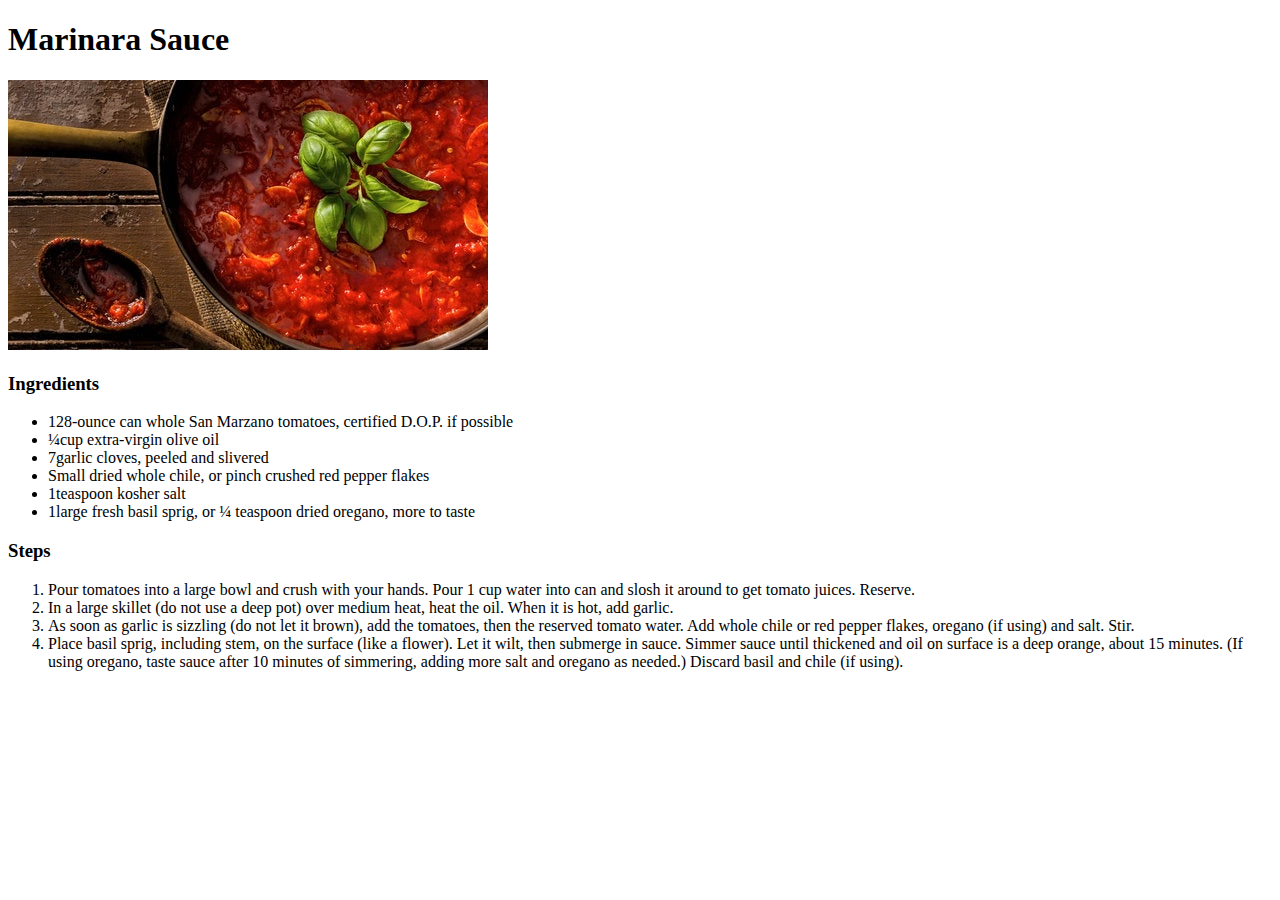
==== recipes/marinara-sauce.html @ 93e23c13 "add marinara sauce recipe" ====
<!DOCTYPE html>
<html lang="en">
<head>
    <meta charset="UTF-8">
    <title>Document</title>
</head>
<body>
    <h1>Marinara Sauce</h1>
    <img src="../images/marinara-sauce.jpg">
    <h3>Ingredients</h3>
    <ul>
        <li>128-ounce can whole San Marzano tomatoes, certified D.O.P. if possible</li>
        <li>¼cup extra-virgin olive oil</li>
        <li>7garlic cloves, peeled and slivered</li>
        <li>Small dried whole chile, or pinch crushed red pepper flakes</li>
        <li>1teaspoon kosher salt</li>
        <li>1large fresh basil sprig, or ¼ teaspoon dried oregano, more to taste</li>
    </ul>
    <h3>Steps</h3>
    <ol>
        <li>
            Pour tomatoes into a large bowl and crush with your hands. 
            Pour 1 cup water into can and slosh it around to 
            get tomato juices. Reserve.
        </li>
        <li>
            In a large skillet (do not use a deep pot) over medium heat, 
            heat the oil. When it is hot, add garlic.
        </li>
        <li>
            As soon as garlic is sizzling (do not let it brown), add the tomatoes, 
            then the reserved tomato water.
             Add whole chile or red pepper flakes, oregano (if using) and salt. Stir.
        </li>
        <li>
            Place basil sprig, including stem, on the surface (like a flower). 
            Let it wilt, then submerge in sauce. 
            Simmer sauce until thickened and oil on surface is a deep orange,
            about 15 minutes. (If using oregano, 
            taste sauce after 10 minutes of simmering, 
            adding more salt and oregano as needed.) 
            Discard basil and chile (if using).
        </li>
    </ol>
</body>
</html>
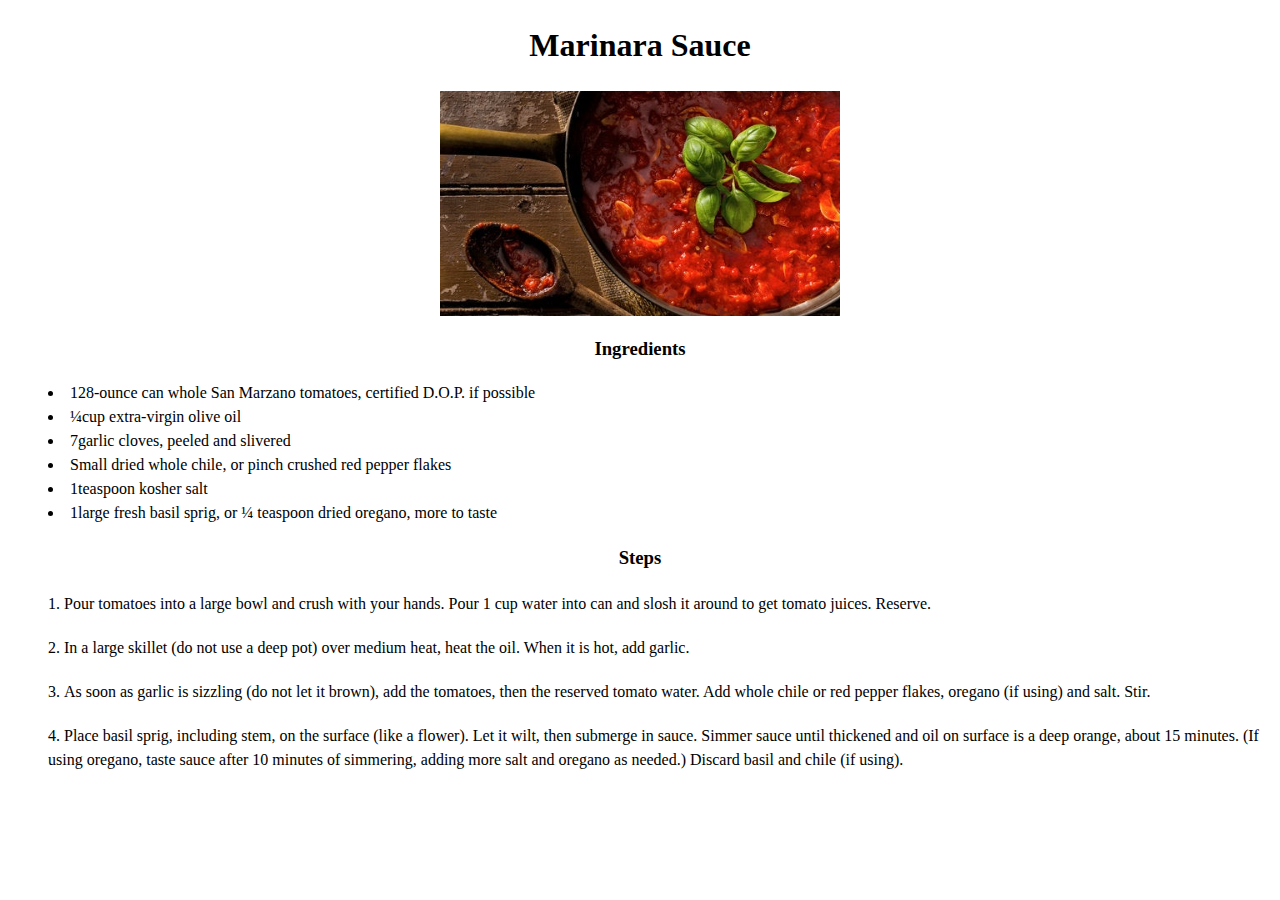
==== commit ac376ecc: "add css" ====
--- a/recipes/marinara-sauce.html
+++ b/recipes/marinara-sauce.html
@@ -3,6 +3,7 @@
 <head>
     <meta charset="UTF-8">
     <title>Document</title>
+    <link rel="stylesheet" href="../style.css">
 </head>
 <body>
     <h1>Marinara Sauce</h1>
@@ -18,21 +19,21 @@
     </ul>
     <h3>Steps</h3>
     <ol>
-        <li>
+        <li class="steps">
             Pour tomatoes into a large bowl and crush with your hands. 
             Pour 1 cup water into can and slosh it around to 
             get tomato juices. Reserve.
         </li>
-        <li>
+        <li class="steps">
             In a large skillet (do not use a deep pot) over medium heat, 
             heat the oil. When it is hot, add garlic.
         </li>
-        <li>
+        <li class="steps">
             As soon as garlic is sizzling (do not let it brown), add the tomatoes, 
             then the reserved tomato water.
              Add whole chile or red pepper flakes, oregano (if using) and salt. Stir.
         </li>
-        <li>
+        <li class="steps">
             Place basil sprig, including stem, on the surface (like a flower). 
             Let it wilt, then submerge in sauce. 
             Simmer sauce until thickened and oil on surface is a deep orange,
--- a/style.css
+++ b/style.css
@@ -0,0 +1,29 @@
+* {
+    line-height: 1.5;
+
+}
+h1, h3{
+    text-align: center;
+}
+
+img {
+    height: auto;
+    width: 400px;
+    display: block;
+    margin-left: auto;
+    margin-right: auto;
+}
+
+ul, ol {
+    list-style-position: inside;
+    text-align: left;
+}
+
+.steps {
+    margin: 20px 0;
+}
+
+.options {
+    text-align: center;
+    list-style: none;
+}